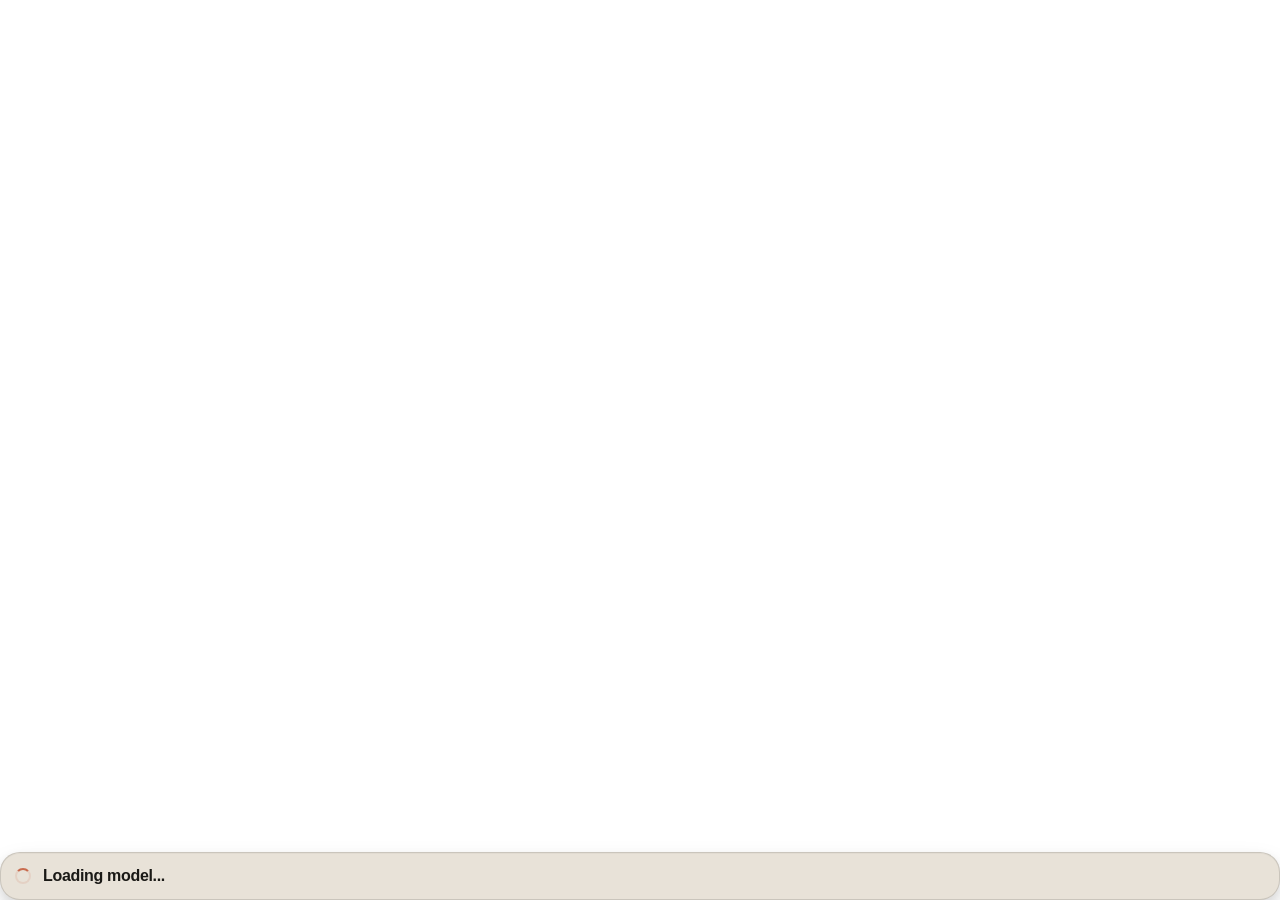
==== tauri/src/dictation-overlay.html @ 3d3ad657 "fix(desktop): broaden Chinese UI localization" ====
<!DOCTYPE html>
<html lang="en">
<head>
  <meta charset="UTF-8">
  <meta name="viewport" content="width=device-width, initial-scale=1.0">
  <title>Dictation</title>
  <style>
    @font-face {
      font-family: 'Geist';
      font-style: normal;
      font-weight: 400;
      src: url('fonts/Geist-Regular.woff2') format('woff2');
    }
    @font-face {
      font-family: 'Geist';
      font-style: normal;
      font-weight: 500;
      src: url('fonts/Geist-Medium.woff2') format('woff2');
    }
    @font-face {
      font-family: 'Geist Mono';
      font-style: normal;
      font-weight: 400;
      src: url('fonts/GeistMono-Regular.woff2') format('woff2');
    }

    * { margin: 0; padding: 0; box-sizing: border-box; }

    :root {
      color-scheme: light dark;
      --bg-hover:       #1C1C1A;
      --border:         rgba(255, 255, 255, 0.06);
      --border-mid:     #2A2924;
      --text:       #E8E4DA;
      --text-secondary: #6B6760;
      --text-tertiary:  #3D3B38;
      --accent:     #30D158;
      --red:        #FF453A;
      --green:      #30D158;
      --red-border-strong: rgba(255, 69, 58, 0.45);
      --red-ring: rgba(255, 69, 58, 0.16);
      --red-glow: rgba(255, 69, 58, 0.28);
      --red-outline: rgba(255, 69, 58, 0.14);
      --red-halo: rgba(255, 69, 58, 0.08);
      --green-ring: rgba(48, 209, 88, 0.18);
      --green-glow: rgba(48, 209, 88, 0.28);
      --accent-ring: rgba(48, 209, 88, 0.18);
      --accent-glow: rgba(48, 209, 88, 0.28);
      --spinner-track: rgba(48, 209, 88, 0.18);
      --waveform-top: rgba(255,255,255,0.85);
      --waveform-bottom: rgba(255,255,255,0.42);
      --shadow:
        0 14px 28px rgba(0, 0, 0, 0.35),
        0 4px 10px rgba(0, 0, 0, 0.25),
        inset 0 1px 0 rgba(255,255,255,0.06);
    }

    @media (prefers-color-scheme: light) {
      :root {
        --bg-hover:       #E8E2D8;
        --border:         rgba(0, 0, 0, 0.07);
        --border-mid:     rgba(0, 0, 0, 0.13);
        --text:           #1A1916;
        --text-secondary: #8C8880;
        --text-tertiary:  #BDB9B0;
        --accent:         #C96B4E;
        --red:            #C0392B;
        --green:          #2E7D46;
        --red-border-strong: rgba(192, 57, 43, 0.32);
        --red-ring: rgba(192, 57, 43, 0.12);
        --red-glow: rgba(192, 57, 43, 0.18);
        --red-outline: rgba(192, 57, 43, 0.12);
        --red-halo: rgba(192, 57, 43, 0.06);
        --green-ring: rgba(46, 125, 70, 0.14);
        --green-glow: rgba(46, 125, 70, 0.20);
        --accent-ring: rgba(201, 107, 78, 0.14);
        --accent-glow: rgba(201, 107, 78, 0.20);
        --spinner-track: rgba(201, 107, 78, 0.14);
        --waveform-top: rgba(26, 25, 22, 0.70);
        --waveform-bottom: rgba(26, 25, 22, 0.28);
        --shadow:
          0 14px 28px rgba(0, 0, 0, 0.12),
          0 4px 10px rgba(0, 0, 0, 0.08),
          inset 0 1px 0 rgba(0, 0, 0, 0.03);
      }
    }

    html, body {
      width: 100%;
      height: 100%;
    }

    body {
      font-family: 'Geist', -apple-system, BlinkMacSystemFont, sans-serif;
      background: transparent;
      overflow: hidden;
      -webkit-user-select: none;
      user-select: none;
      display: flex;
      align-items: flex-end;
    }

    .pill {
      display: flex;
      flex-direction: column;
      width: 100%;
      height: 48px;
      background: var(--bg-hover);
      border: 1px solid var(--border-mid);
      border-radius: 20px;
      box-shadow: var(--shadow);
      animation: appear 200ms ease-out;
      transition: height 200ms ease-out, border-color 220ms ease, box-shadow 220ms ease;
      overflow: hidden;
      position: relative;
    }

    .pill.expanded {
      height: 88px;
    }

    .pill.error {
      border-color: var(--red-border-strong);
      box-shadow:
        0 14px 28px rgba(0, 0, 0, 0.18),
        0 4px 10px rgba(0, 0, 0, 0.14),
        0 0 0 1px var(--red-outline),
        0 0 14px var(--red-halo);
    }

    .pill.dismissing {
      animation: dismiss 150ms ease-out forwards;
    }

    @keyframes appear {
      from { opacity: 0; transform: translateY(10px) scale(0.985); }
      to   { opacity: 1; transform: translateY(0) scale(1); }
    }

    @keyframes dismiss {
      from { opacity: 1; transform: translateY(0) scale(1); }
      to   { opacity: 0; transform: translateY(12px) scale(0.985); }
    }

    /* Status row */
    .status-row {
      display: flex;
      align-items: center;
      gap: 12px;
      padding: 12px 14px;
      flex-shrink: 0;
      min-height: 46px;
    }

    /* Status dot */
    .dot {
      width: 14px;
      height: 14px;
      border-radius: 50%;
      flex-shrink: 0;
      background: var(--red);
      box-shadow:
        0 0 0 4px var(--red-ring),
        0 0 16px var(--red-glow);
    }

    .dot.blink {
      animation: pulse 1.6s ease-in-out infinite;
    }

    .dot.green {
      background: var(--green);
      box-shadow:
        0 0 0 4px var(--green-ring),
        0 0 16px var(--green-glow);
    }
    .dot.accent {
      background: var(--accent);
      box-shadow:
        0 0 0 4px var(--accent-ring),
        0 0 16px var(--accent-glow);
    }

    @keyframes pulse {
      0%, 100% { transform: scale(1); opacity: 1; }
      50% { transform: scale(0.78); opacity: 0.48; }
    }

    /* Spinner */
    .spinner {
      width: 16px;
      height: 16px;
      border: 2px solid var(--spinner-track);
      border-top-color: var(--accent);
      border-radius: 50%;
      animation: spin 1.0s linear infinite;
      flex-shrink: 0;
    }

    @keyframes spin {
      to { transform: rotate(360deg); }
    }

    /* Label */
    .label {
      font-size: 16px;
      font-weight: 600;
      letter-spacing: -0.02em;
      color: var(--text);
      flex: 1;
      white-space: nowrap;
      overflow: hidden;
      text-overflow: ellipsis;
      transition: opacity 180ms ease, transform 180ms ease, filter 180ms ease;
    }

    /* Timer */
    .timer {
      font-size: 14px;
      font-weight: 600;
      color: var(--text-secondary);
      font-variant-numeric: tabular-nums;
      flex-shrink: 0;
      letter-spacing: 0.02em;
      transition: opacity 180ms ease, transform 180ms ease;
    }

    /* Waveform */
    .waveform {
      display: flex;
      align-items: center;
      gap: 3px;
      height: 16px;
      flex-shrink: 0;
      transition: opacity 180ms ease, transform 180ms ease;
    }

    .waveform .bar {
      width: 3px;
      background: linear-gradient(180deg, var(--waveform-top), var(--waveform-bottom));
      border-radius: 999px;
      transition: height 120ms ease, opacity 120ms ease;
      min-height: 5px;
      opacity: 0.75;
    }

    .soft-swap {
      opacity: 0.4;
      transform: translateY(2px);
      filter: blur(0.4px);
    }

    /* Text row */
    .text-row {
      padding: 0 14px 10px 14px;
      border-top: 1px solid var(--border);
      margin-top: -2px;
      overflow: hidden;
      opacity: 0;
      transition: opacity 150ms ease;
    }

    .text-row.visible {
      opacity: 1;
    }

    .text-content {
      font-size: 13px;
      font-weight: 400;
      color: var(--text-secondary);
      line-height: 1.35;
      max-height: 2.7em;
      overflow: hidden;
      display: -webkit-box;
      -webkit-line-clamp: 2;
      -webkit-box-orient: vertical;
      padding-top: 8px;
    }

    .text-content.placeholder {
      color: var(--text-tertiary);
    }

    /* Silence countdown bar */
    .silence-bar {
      position: absolute;
      bottom: 0;
      left: 0;
      width: 100%;
      height: 2px;
      background: var(--accent);
      opacity: 0.3;
      border-radius: 0 0 20px 20px;
      transform-origin: left center;
      transition: none;
    }

    .silence-bar.hidden {
      display: none;
    }

    /* Error icon */
    .error-icon {
      font-size: 16px;
      color: var(--red);
      flex-shrink: 0;
    }

    /* Success icon */
    .success-icon {
      font-size: 16px;
      color: var(--green);
      flex-shrink: 0;
    }
  </style>
</head>
<body>
  <div class="pill" id="pill" role="status" aria-live="polite">
    <div class="status-row" id="status-row">
      <div class="spinner" id="indicator"></div>
      <span class="label" id="label">Loading model...</span>
      <div class="waveform" id="waveform" style="display:none">
        <div class="bar" style="height:4px"></div>
        <div class="bar" style="height:4px"></div>
        <div class="bar" style="height:4px"></div>
        <div class="bar" style="height:4px"></div>
        <div class="bar" style="height:4px"></div>
        <div class="bar" style="height:4px"></div>
        <div class="bar" style="height:4px"></div>
      </div>
      <span class="timer" id="timer" style="display:none">0:00</span>
    </div>
    <div class="text-row" id="text-row">
      <div class="text-content placeholder" id="text-content">...</div>
    </div>
    <div class="silence-bar hidden" id="silence-bar"></div>
  </div>

  <script>
    const { listen } = window.__TAURI__.event;
    const APP_LANGUAGE_STORAGE_KEY = 'minutes.appLanguage';
    const TRANSLATIONS = {
      'zh-CN': {
        'page.title': '听写',
        'dictation.loading': '正在加载模型...',
        'dictation.listening': '正在聆听...',
        'dictation.dictating': '听写中',
        'dictation.copied': '已复制',
        'dictation.failedSaved': '失败 — 音频已保存',
      }
    };
    const currentLanguage = localStorage.getItem(APP_LANGUAGE_STORAGE_KEY) || 'en';

    function t(key, fallback) {
      return currentLanguage === 'en' ? fallback : TRANSLATIONS[currentLanguage]?.[key] || fallback;
    }

    document.documentElement.lang = currentLanguage === 'zh-CN' ? 'zh-CN' : 'en';
    document.title = t('page.title', 'Dictation');

    const pill = document.getElementById('pill');
    const indicator = document.getElementById('indicator');
    const label = document.getElementById('label');
    const waveform = document.getElementById('waveform');
    const timer = document.getElementById('timer');
    const textRow = document.getElementById('text-row');
    const textContent = document.getElementById('text-content');
    const silenceBar = document.getElementById('silence-bar');
    const bars = waveform.querySelectorAll('.bar');
    const cues = {
      start: new Audio('audio/cue-start.wav'),
      stop: new Audio('audio/cue-stop.wav'),
      complete: new Audio('audio/cue-complete.wav'),
      error: new Audio('audio/cue-error.wav'),
    };

    let startTime = null;
    let timerInterval = null;
    let lastState = null;
    let sessionStarted = false;
    let terminalCuePlayed = false;
    let partialText = '';
    let partialDebounce = null;
    let silenceTimeout = null;
    let silenceStartTime = null;

    Object.assign(cues.start, { volume: 0.18 });
    Object.assign(cues.stop, { volume: 0.16 });
    Object.assign(cues.complete, { volume: 0.18 });
    Object.assign(cues.error, { volume: 0.15 });

    function formatTime(secs) {
      const m = Math.floor(secs / 60);
      const s = Math.floor(secs % 60);
      return `${m}:${s.toString().padStart(2, '0')}`;
    }

    function startTimer() {
      startTime = Date.now();
      timerInterval = setInterval(() => {
        const elapsed = (Date.now() - startTime) / 1000;
        timer.textContent = formatTime(elapsed);
      }, 200);
    }

    function stopTimer() {
      if (timerInterval) clearInterval(timerInterval);
      timerInterval = null;
    }

    function playCue(name) {
      const cue = cues[name];
      if (!cue) return;
      try {
        cue.currentTime = 0;
        cue.play().catch(() => {});
      } catch (_) {}
    }

    function soften(el) {
      if (!el) return;
      el.classList.add('soft-swap');
      requestAnimationFrame(() => {
        setTimeout(() => el.classList.remove('soft-swap'), 32);
      });
    }

    function showExpanded(show) {
      if (show) {
        pill.classList.add('expanded');
        textRow.classList.add('visible');
      } else {
        pill.classList.remove('expanded');
        textRow.classList.remove('visible');
      }
    }

    function setTextContent(text, isPlaceholder) {
      textContent.textContent = text;
      textContent.classList.toggle('placeholder', isPlaceholder);
    }

    function setIndicator(type) {
      // Remove any injected icons
      document.getElementById('spin')?.remove();
      document.getElementById('success-ic')?.remove();
      document.getElementById('error-ic')?.remove();

      const statusRow = document.getElementById('status-row');

      if (type === 'dot-blink') {
        indicator.className = 'dot blink';
        indicator.style.display = '';
      } else if (type === 'dot-solid') {
        indicator.className = 'dot';
        indicator.style.display = '';
      } else if (type === 'spinner') {
        indicator.className = 'spinner';
        indicator.style.display = '';
      } else if (type === 'success') {
        indicator.style.display = 'none';
        const ic = document.createElement('span');
        ic.className = 'success-icon';
        ic.id = 'success-ic';
        ic.textContent = '\u2713';
        statusRow.insertBefore(ic, label);
      } else if (type === 'error') {
        indicator.style.display = 'none';
        const ic = document.createElement('span');
        ic.className = 'error-icon';
        ic.id = 'error-ic';
        ic.textContent = '\u2715';
        statusRow.insertBefore(ic, label);
      } else {
        indicator.style.display = 'none';
      }
    }

    function hideSilenceBar() {
      silenceBar.classList.add('hidden');
      silenceBar.style.transition = 'none';
      silenceBar.style.transform = 'scaleX(1)';
      if (silenceTimeout) {
        clearTimeout(silenceTimeout);
        silenceTimeout = null;
      }
      silenceStartTime = null;
    }

    // Listen for state changes from Tauri backend
    listen('dictation:state', (e) => {
      const state = e.payload;

      if (state !== lastState) {
        if ((state === 'listening' || state === 'accumulating') && !sessionStarted) {
          playCue('start');
          sessionStarted = true;
          terminalCuePlayed = false;
        }
        if (state === 'success' && !terminalCuePlayed) {
          playCue('complete');
          terminalCuePlayed = true;
        }
        if (state === 'error' && !terminalCuePlayed) {
          playCue('error');
          terminalCuePlayed = true;
        }
        lastState = state;
      }

      pill.classList.remove('error');
      stopTimer();
      hideSilenceBar();
      soften(label);

      switch (state) {
        case 'loading':
          setIndicator('spinner');
          label.textContent = t('dictation.loading', 'Loading model\u2026');
          waveform.style.display = 'none';
          timer.style.display = 'none';
          showExpanded(false);
          break;

        case 'listening':
          setIndicator('dot-blink');
          label.textContent = t('dictation.listening', 'Listening\u2026');
          waveform.style.display = 'none';
          timer.style.display = 'none';
          showExpanded(false);
          partialText = '';
          setTextContent('...', true);
          break;

        case 'accumulating':
          setIndicator('dot-solid');
          label.textContent = t('dictation.dictating', 'Dictating');
          waveform.style.display = 'flex';
          timer.style.display = '';
          // Stay compact during dictation — text appears only on success
          showExpanded(false);
          startTimer();
          break;

        case 'processing':
          // Seamless transition: keep "Dictating" label, swap dot for spinner
          setIndicator('spinner');
          waveform.style.display = 'none';
          // timer stays frozen (don't hide it)
          // Stay compact — will expand when success shows final text
          showExpanded(false);
          break;

        case 'partial':
          // Handled by dictation:partial listener — no state change needed here
          break;

        case 'success':
          setIndicator('success');
          label.textContent = t('dictation.copied', 'Copied');
          waveform.style.display = 'none';
          timer.style.display = 'none';
          showExpanded(true);
          // Auto-dismiss after 2.5s. Click to dismiss early.
          setTimeout(() => dismiss(), 2500);
          break;

        case 'error':
          pill.classList.add('error');
          setIndicator('error');
          label.textContent = t('dictation.failedSaved', 'Failed \u2014 audio saved');
          waveform.style.display = 'none';
          timer.style.display = 'none';
          showExpanded(false);
          setTimeout(() => dismiss(), 4000);
          break;

        case 'cancelled':
        case 'yielded':
          dismiss();
          break;
      }
    });

    // Listen for partial text updates (streaming whisper)
    listen('dictation:partial', (e) => {
      const text = e.payload;
      if (!text) return;
      partialText = text;

      // Debounce DOM updates to 150ms to prevent flicker
      if (partialDebounce) return;
      partialDebounce = setTimeout(() => {
        partialDebounce = null;
        setTextContent(partialText, false);
      }, 150);
    });

    // Listen for final result text
    listen('dictation:result', (e) => {
      const text = e.payload;
      if (text) {
        setTextContent(text, false);
      }
    });

    // Listen for audio level updates (waveform animation)
    listen('dictation:level', (e) => {
      const level = e.payload; // 0-100
      const normalized = level / 100;
      bars.forEach((bar, i) => {
        const variance = Math.sin((i / bars.length) * Math.PI + Date.now() / 200) * 0.3 + 0.7;
        const h = 4 + normalized * 12 * variance;
        bar.style.height = `${Math.max(4, Math.min(16, h))}px`;
      });
    });

    // Listen for silence countdown (emitted by backend as ms remaining)
    listen('dictation:silence', (e) => {
      const { total_ms, remaining_ms } = e.payload;
      if (remaining_ms <= 0 || total_ms <= 0) {
        hideSilenceBar();
        return;
      }
      const fraction = remaining_ms / total_ms;
      silenceBar.classList.remove('hidden');
      silenceBar.style.transition = 'none';
      silenceBar.style.transform = `scaleX(${fraction})`;
      // Animate the remaining portion to zero
      requestAnimationFrame(() => {
        silenceBar.style.transition = `transform ${remaining_ms}ms linear`;
        silenceBar.style.transform = 'scaleX(0)';
      });
    });

    function dismiss() {
      pill.classList.add('dismissing');
      setTimeout(() => {
        window.__TAURI__.window.getCurrentWindow().close();
      }, 150);
    }

    // Click to dismiss early (during success state)
    pill.addEventListener('click', () => {
      if (lastState === 'success' || lastState === 'error') {
        dismiss();
      }
    });

    // Esc key cancels
    document.addEventListener('keydown', (e) => {
      if (e.key === 'Escape') {
        window.__TAURI__.core.invoke('cmd_stop_dictation').catch(() => {});
        dismiss();
      }
    });
  </script>
</body>
</html>
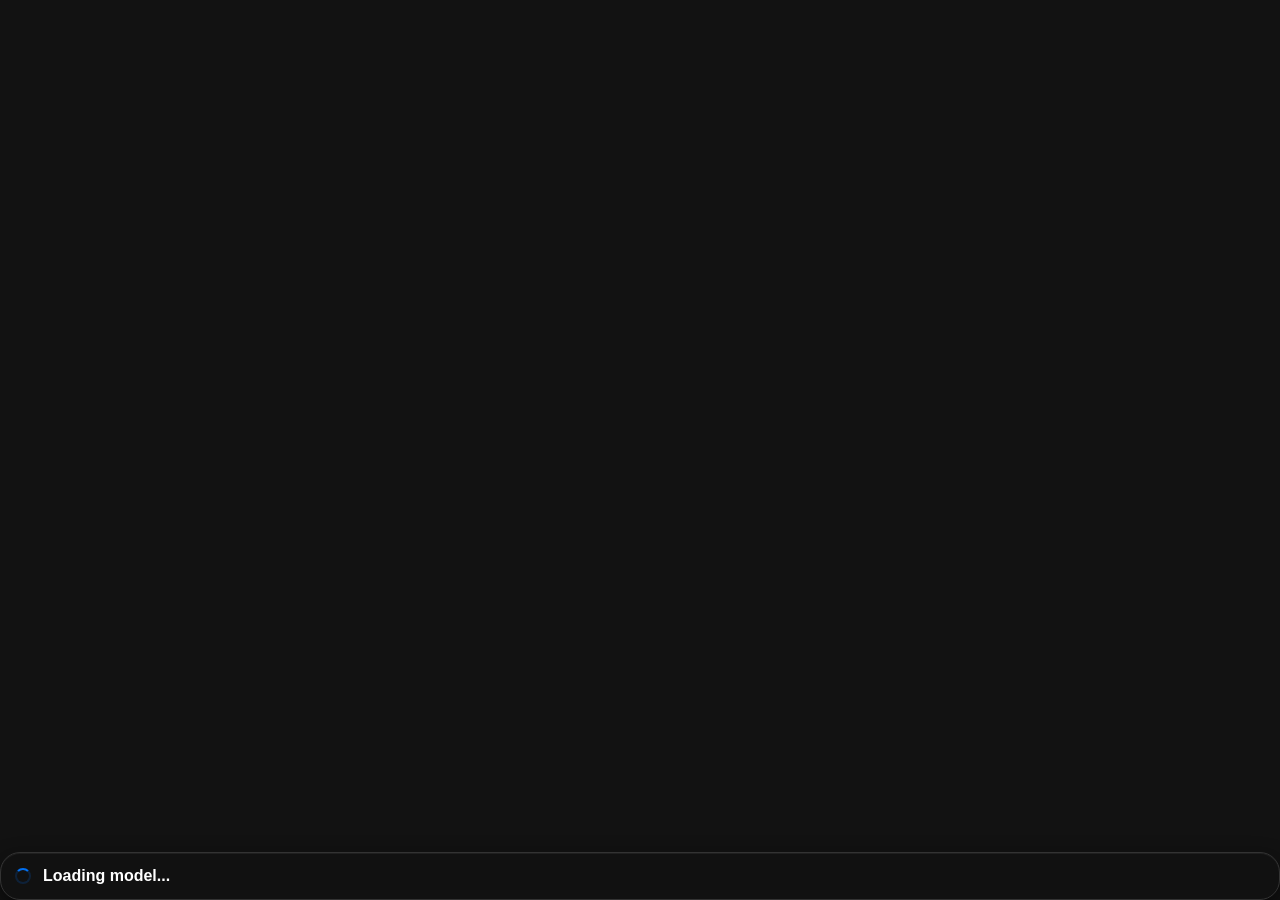
==== commit 06e83d82: "Apply Vercel-style app design" ====
--- a/tauri/src/dictation-overlay.html
+++ b/tauri/src/dictation-overlay.html
@@ -27,26 +27,26 @@
     * { margin: 0; padding: 0; box-sizing: border-box; }
 
     :root {
-      color-scheme: light dark;
-      --bg-hover:       #1C1C1A;
+      color-scheme: dark;
+      --bg-hover:       #111111;
       --border:         rgba(255, 255, 255, 0.06);
-      --border-mid:     #2A2924;
-      --text:       #E8E4DA;
-      --text-secondary: #6B6760;
-      --text-tertiary:  #3D3B38;
-      --accent:     #30D158;
-      --red:        #FF453A;
-      --green:      #30D158;
-      --red-border-strong: rgba(255, 69, 58, 0.45);
-      --red-ring: rgba(255, 69, 58, 0.16);
-      --red-glow: rgba(255, 69, 58, 0.28);
-      --red-outline: rgba(255, 69, 58, 0.14);
-      --red-halo: rgba(255, 69, 58, 0.08);
-      --green-ring: rgba(48, 209, 88, 0.18);
-      --green-glow: rgba(48, 209, 88, 0.28);
-      --accent-ring: rgba(48, 209, 88, 0.18);
-      --accent-glow: rgba(48, 209, 88, 0.28);
-      --spinner-track: rgba(48, 209, 88, 0.18);
+      --border-mid:     #333333;
+      --text:       #FFFFFF;
+      --text-secondary: #666666;
+      --text-tertiary:  #333333;
+      --accent:     #0070F3;
+      --red:        #EE0000;
+      --green:      #0070F3;
+      --red-border-strong: rgba(238, 0, 0, 0.45);
+      --red-ring: rgba(238, 0, 0, 0.16);
+      --red-glow: rgba(238, 0, 0, 0.28);
+      --red-outline: rgba(238, 0, 0, 0.14);
+      --red-halo: rgba(238, 0, 0, 0.08);
+      --green-ring: rgba(0, 112, 243, 0.18);
+      --green-glow: rgba(0, 112, 243, 0.28);
+      --accent-ring: rgba(0, 112, 243, 0.18);
+      --accent-glow: rgba(0, 112, 243, 0.28);
+      --spinner-track: rgba(0, 112, 243, 0.18);
       --waveform-top: rgba(255,255,255,0.85);
       --waveform-bottom: rgba(255,255,255,0.42);
       --shadow:
@@ -55,35 +55,7 @@
         inset 0 1px 0 rgba(255,255,255,0.06);
     }
 
-    @media (prefers-color-scheme: light) {
-      :root {
-        --bg-hover:       #E8E2D8;
-        --border:         rgba(0, 0, 0, 0.07);
-        --border-mid:     rgba(0, 0, 0, 0.13);
-        --text:           #1A1916;
-        --text-secondary: #8C8880;
-        --text-tertiary:  #BDB9B0;
-        --accent:         #C96B4E;
-        --red:            #C0392B;
-        --green:          #2E7D46;
-        --red-border-strong: rgba(192, 57, 43, 0.32);
-        --red-ring: rgba(192, 57, 43, 0.12);
-        --red-glow: rgba(192, 57, 43, 0.18);
-        --red-outline: rgba(192, 57, 43, 0.12);
-        --red-halo: rgba(192, 57, 43, 0.06);
-        --green-ring: rgba(46, 125, 70, 0.14);
-        --green-glow: rgba(46, 125, 70, 0.20);
-        --accent-ring: rgba(201, 107, 78, 0.14);
-        --accent-glow: rgba(201, 107, 78, 0.20);
-        --spinner-track: rgba(201, 107, 78, 0.14);
-        --waveform-top: rgba(26, 25, 22, 0.70);
-        --waveform-bottom: rgba(26, 25, 22, 0.28);
-        --shadow:
-          0 14px 28px rgba(0, 0, 0, 0.12),
-          0 4px 10px rgba(0, 0, 0, 0.08),
-          inset 0 1px 0 rgba(0, 0, 0, 0.03);
-      }
-    }
+
 
     html, body {
       width: 100%;
@@ -205,7 +177,7 @@
     .label {
       font-size: 16px;
       font-weight: 600;
-      letter-spacing: -0.02em;
+      letter-spacing: 0;
       color: var(--text);
       flex: 1;
       white-space: nowrap;
@@ -221,7 +193,7 @@
       color: var(--text-secondary);
       font-variant-numeric: tabular-nums;
       flex-shrink: 0;
-      letter-spacing: 0.02em;
+      letter-spacing: 0;
       transition: opacity 180ms ease, transform 180ms ease;
     }
 
